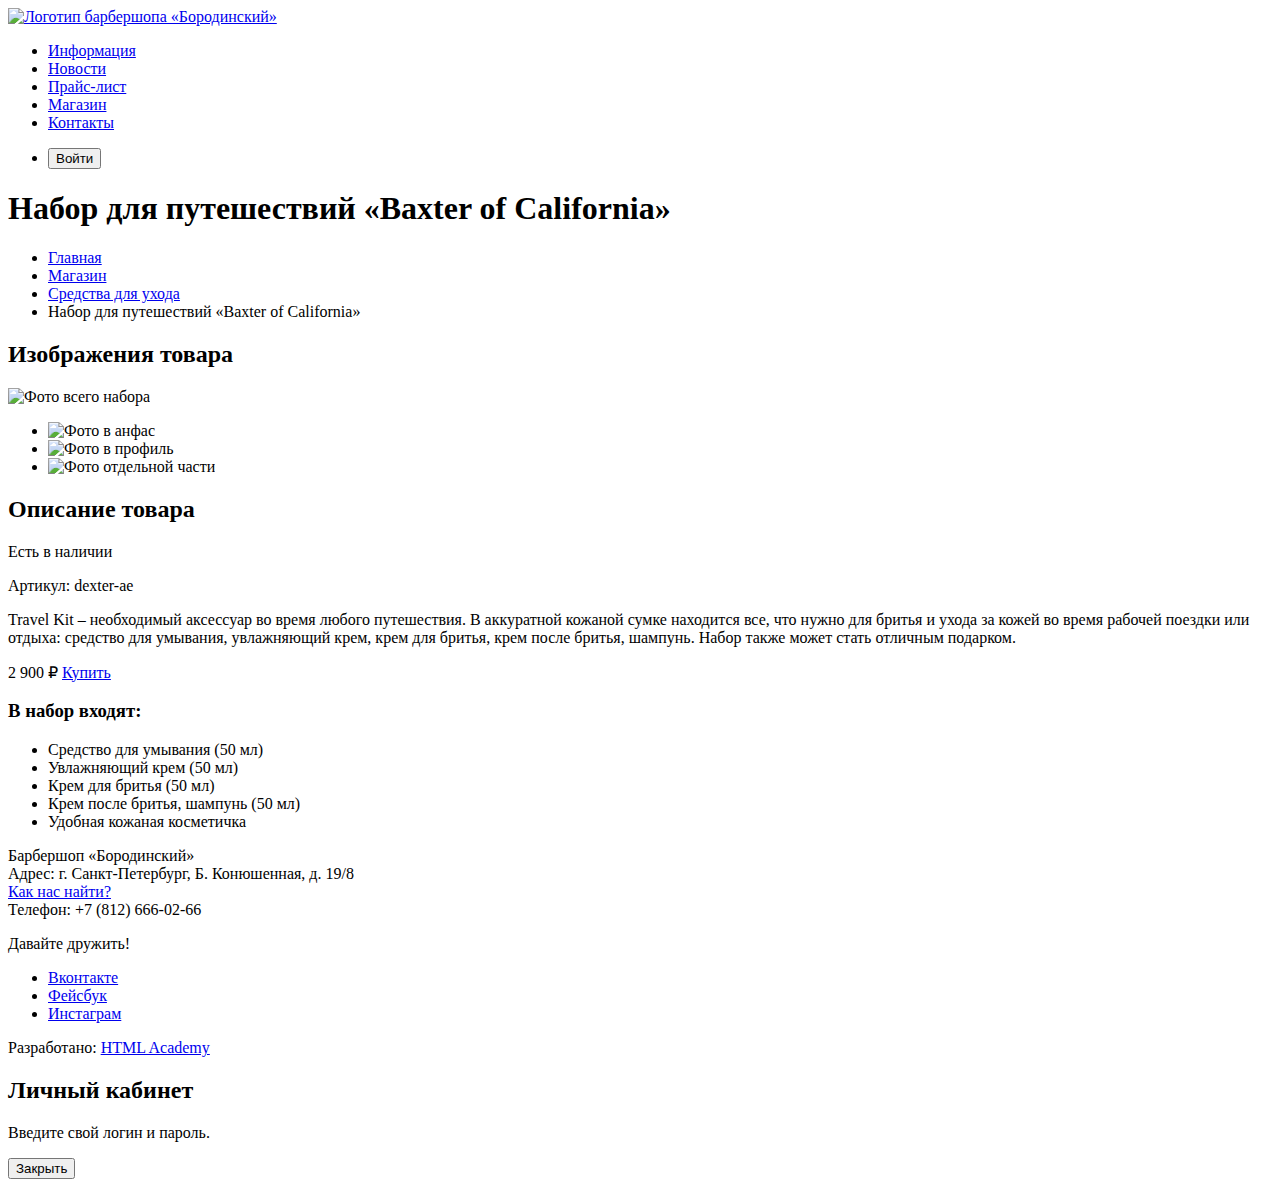
==== catalog-item.html @ a55d95d6 "Разобрал код коталога" ====
<!DOCTYPE html>
<html lang="ru">
  <head>
    <meta charset="utf-8">
    <title></title>
  </head>
  <body>
    <header>
      <nav>
        <a href="index.html">
          <img src="img/logo.svg" width="111" height="24" alt="Логотип барбершопа «Бородинский»">
        </a>
        <ul>
          <li><a href="info.html">Информация</a></li>
          <li><a href="news.html">Новости</a></li>
          <li><a href="price.html">Прайс-лист</a></li>
           <li><a href="catalog.html">Магазин</a></li>
          <li><a href="contacts.html">Контакты</a></li>
        </ul>
        <ul>
          <li>
             <button type="button">Войти</button>
           </li>
        </ul>
      </nav>
    </header>
    <main>
      
      <h1>Набор для путешествий «Baxter of California»</h1>
      
      <ul>
        <li><a href="index.html">Главная</a></li>
        <li><a href="#">Магазин</a></li>
        <li><a href="#">Средства для ухода</a></li>
        <li>Набор для путешествий «Baxter of California»</li>
      </ul>
      
      <section>
        <h2>Изображения товара</h2>
        <img src="img/product-big.jpg" width="460" height="498" alt="Фото всего набора">
        <ul>
          <li><img src="img/product-small-1.jpg" width="140" height="149" alt="Фото в анфас"></li>
          <li><img src="img/product-small-2.jpg" width="140" height="149" alt="Фото в профиль"></li>
          <li><img src="img/product-small-3.jpg" width="140" height="149" alt="Фото отдельной части"></li>
        </ul>
      </section>
      
      <section>
        <h2>Описание товара</h2>
        <p>Есть в наличии</p>
        <p>Артикул: dexter-ae</p>
        <p>Travel Kit – необходимый аксессуар во время любого путешествия. В аккуратной кожаной сумке находится все, что нужно для бритья и ухода за кожей во время рабочей поездки или отдыха: средство для умывания, увлажняющий крем, крем для бритья, крем после бритья, шампунь. Набор также может стать отличным подарком.</p>
        <p>
          2 900 ₽
          <a href="#">Купить</a>
        </p>
        <h3>В набор входят:</h3>
        <ul>
          <li>Средство для умывания (50 мл)</li>
          <li>Увлажняющий крем (50 мл)</li>
          <li>Крем для бритья (50 мл)</li>
          <li>Крем после бритья, шампунь (50 мл)</li>
          <li>Удобная кожаная косметичка</li>
        </ul>
      </section>
    </main>
    <footer>
      <p>
        Барбершоп «Бородинский»<br>
        Адрес: г. Санкт-Петербург, Б. Конюшенная, д. 19/8<br>
        <a href="map.html">Как нас найти?</a><br>
        Телефон: +7 (812) 666-02-66
      </p>
      <div>
        <p>Давайте дружить!</p>
        <ul>
          <li><a href="#">Вконтакте</a></li>
          <li><a href="#">Фейсбук</a></li>
          <li><a href="#">Инстаграм</a></li>
        </ul>
      </div>
      <p>
        Разработано: <a href="https://htmlacademy.ru">HTML Academy</a>
      </p>
    </footer>
    
    <section>
      <h2>Личный кабинет</h2>
      <p>Введите свой логин и пароль.</p>
      <!-- Здесь будет форма -->
      <button type="button">Закрыть</button>
    </section>
  </body>
</html>
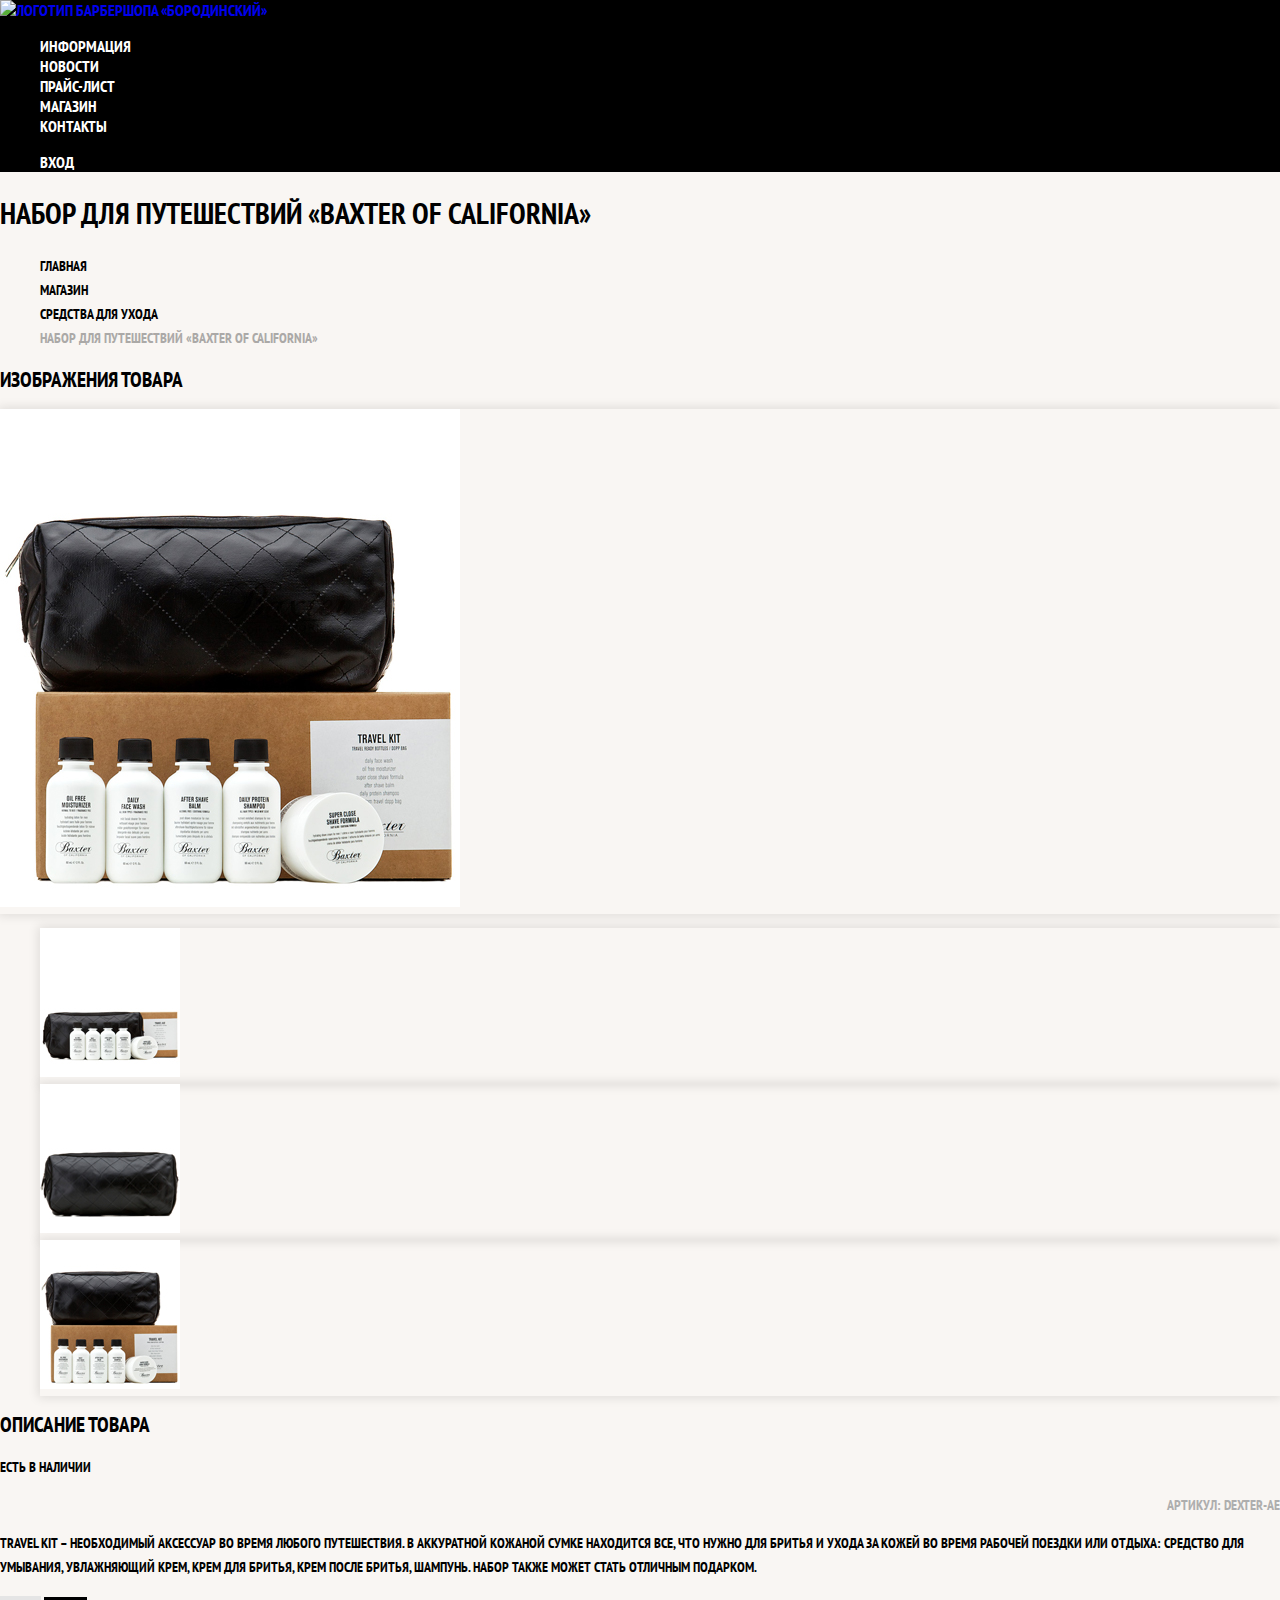
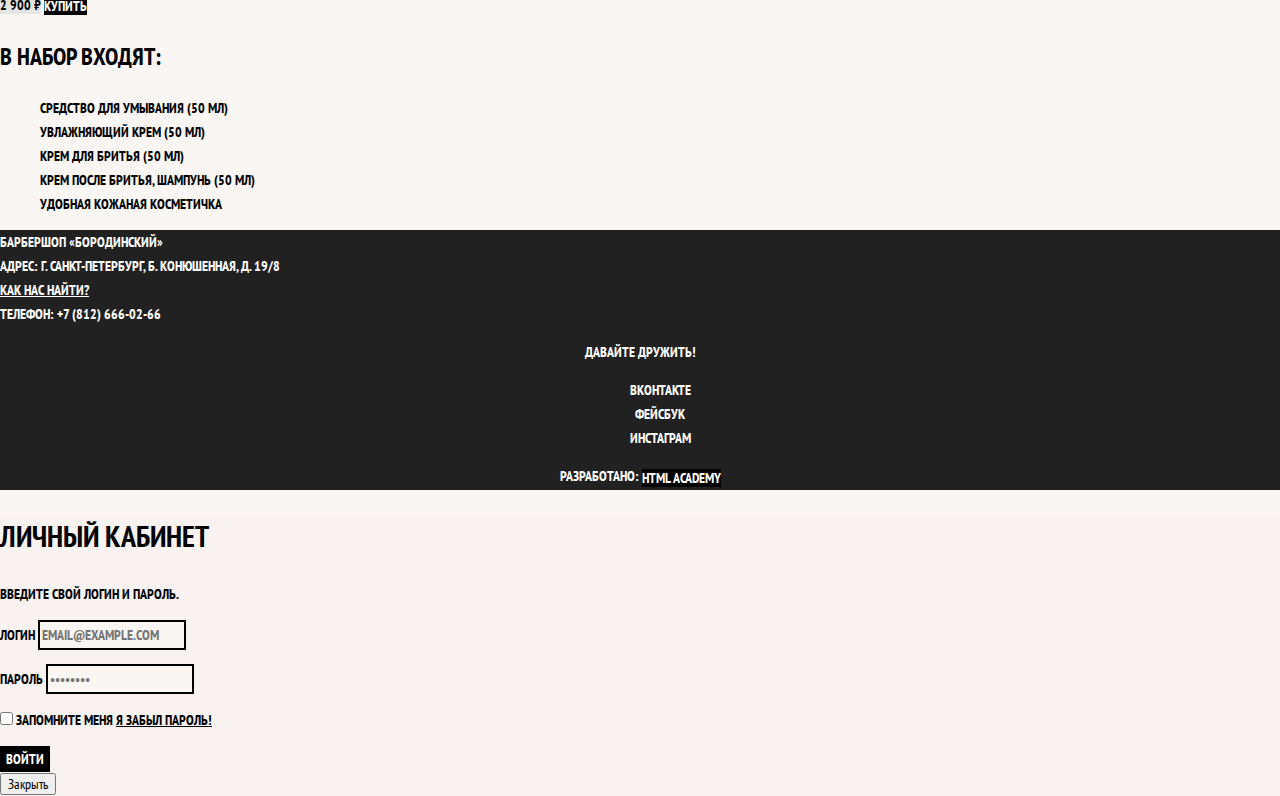
==== commit f4cc25e2: "Update catalog-item.html" ====
--- a/catalog-item.html
+++ b/catalog-item.html
@@ -1,94 +1,129 @@
 <!DOCTYPE html>
 <html lang="ru">
-  <head>
-    <meta charset="utf-8">
-    <title></title>
-  </head>
-  <body>
-    <header>
-      <nav>
-        <a href="index.html">
-          <img src="img/logo.svg" width="111" height="24" alt="Логотип барбершопа «Бородинский»">
-        </a>
-        <ul>
-          <li><a href="info.html">Информация</a></li>
-          <li><a href="news.html">Новости</a></li>
-          <li><a href="price.html">Прайс-лист</a></li>
-           <li><a href="catalog.html">Магазин</a></li>
-          <li><a href="contacts.html">Контакты</a></li>
-        </ul>
-        <ul>
-          <li>
-             <button type="button">Войти</button>
-           </li>
-        </ul>
-      </nav>
-    </header>
-    <main>
-      
-      <h1>Набор для путешествий «Baxter of California»</h1>
-      
-      <ul>
-        <li><a href="index.html">Главная</a></li>
-        <li><a href="#">Магазин</a></li>
-        <li><a href="#">Средства для ухода</a></li>
-        <li>Набор для путешествий «Baxter of California»</li>
-      </ul>
-      
-      <section>
-        <h2>Изображения товара</h2>
-        <img src="img/product-big.jpg" width="460" height="498" alt="Фото всего набора">
-        <ul>
-          <li><img src="img/product-small-1.jpg" width="140" height="149" alt="Фото в анфас"></li>
-          <li><img src="img/product-small-2.jpg" width="140" height="149" alt="Фото в профиль"></li>
-          <li><img src="img/product-small-3.jpg" width="140" height="149" alt="Фото отдельной части"></li>
-        </ul>
-      </section>
-      
-      <section>
-        <h2>Описание товара</h2>
-        <p>Есть в наличии</p>
-        <p>Артикул: dexter-ae</p>
-        <p>Travel Kit – необходимый аксессуар во время любого путешествия. В аккуратной кожаной сумке находится все, что нужно для бритья и ухода за кожей во время рабочей поездки или отдыха: средство для умывания, увлажняющий крем, крем для бритья, крем после бритья, шампунь. Набор также может стать отличным подарком.</p>
-        <p>
-          2 900 ₽
-          <a href="#">Купить</a>
-        </p>
-        <h3>В набор входят:</h3>
-        <ul>
-          <li>Средство для умывания (50 мл)</li>
-          <li>Увлажняющий крем (50 мл)</li>
-          <li>Крем для бритья (50 мл)</li>
-          <li>Крем после бритья, шампунь (50 мл)</li>
-          <li>Удобная кожаная косметичка</li>
-        </ul>
-      </section>
-    </main>
-    <footer>
-      <p>
-        Барбершоп «Бородинский»<br>
-        Адрес: г. Санкт-Петербург, Б. Конюшенная, д. 19/8<br>
-        <a href="map.html">Как нас найти?</a><br>
-        Телефон: +7 (812) 666-02-66
-      </p>
-      <div>
-        <p>Давайте дружить!</p>
-        <ul>
-          <li><a href="#">Вконтакте</a></li>
-          <li><a href="#">Фейсбук</a></li>
-          <li><a href="#">Инстаграм</a></li>
-        </ul>
-      </div>
-      <p>
-        Разработано: <a href="https://htmlacademy.ru">HTML Academy</a>
-      </p>
-    </footer>
-    
-    <section>
-      <h2>Личный кабинет</h2>
-      <p>Введите свой логин и пароль.</p>
-      <!-- Здесь будет форма -->
-      <button type="button">Закрыть</button>
-    </section>
-  </body>
+<head>
+  <meta charset="UTF-8">
+  <title>Барбершоп «Бородинский»</title>
+  <link href="https://fonts.googleapis.com/css?family=PT+Sans+Narrow:400,700&amp;subset=latin,cyrillic" rel="stylesheet">
+  <link href="css/normalize.css" rel="stylesheet">
+  <link href="css/style.css" rel="stylesheet">
+</head>
+
+<body class="inner-page">
+
+<header class="main-header">
+  <nav class="main-navigation">
+    <a class="main-header-logo" href="index.html">
+      <img src="img/logo.svg" width="111" height="24" alt="Логотип барбершопа «Бородинский»">
+    </a>
+    <ul class="site-navigation">
+      <li><a href="info.html">Информация</a></li>
+      <li><a href="news.html">Новости</a></li>
+      <li><a href="price.html">Прайс-лист</a></li>
+      <li class="site-navigation-current"><a href="catalog.html">Магазин</a></li>
+      <li><a href="contacts.html">Контакты</a></li>
+    </ul>
+    <ul class="user-navigation">
+      <li><a class="login-link" href="login.html">Вход</a></li>
+    </ul>
+  </nav>
+</header>
+
+<main class="container">
+
+  <h1 class="page-title">Набор для путешествий «Baxter of California»</h1>
+
+  <ul class="breadcrumbs">
+    <li><a href="index.html">Главная</a></li>
+    <li><a href="#">Магазин</a></li>
+    <li><a href="#">Средства для ухода</a></li>
+    <li class="breadcrumbs-current">Набор для путешествий «Baxter of California»</li>
+  </ul>
+
+  <section class="product-photos">
+    <h2 class="visually-hidden">Изображения товара</h2>
+    <p class="product-photo-full">
+      <img src="img/product-big.jpg" width="460" height="498" alt="Фото всего набора">
+    </p>
+    <ul class="product-photo-preview">
+      <li>
+        <img src="img/product-small-1.jpg" width="140" height="149" alt="Фото в анфас">
+      </li>
+      <li>
+        <img src="img/product-small-2.jpg" width="140" height="149" alt="Фото в профиль">
+      </li>
+      <li>
+        <img src="img/product-small-3.jpg" width="140" height="149" alt="Фото отдельной части">
+      </li>
+    </ul>
+  </section>
+
+  <section class="product-info">
+    <h2 class="visually-hidden">Описание товара</h2>
+    <div class="product-description">
+      <p class="product-availability">Есть в наличии</p>
+      <p class="product-article">Артикул: dexter-ae</p>
+    </div>
+    <p class="product-text">Travel Kit – необходимый аксессуар во время любого путешествия. В аккуратной кожаной сумке находится все, что нужно для бритья и ухода за кожей во время рабочей поездки или отдыха: средство для умывания, увлажняющий крем, крем для бритья, крем после бритья, шампунь. Набор также может стать отличным подарком.</p>
+    <p class="product-price">
+      <b>2 900 ₽</b>
+      <a class="button" href="#">Купить</a>
+    </p>
+    <h3>В набор входят:</h3>
+    <ul>
+      <li>Средство для умывания (50 мл)</li>
+      <li>Увлажняющий крем (50 мл)</li>
+      <li>Крем для бритья (50 мл)</li>
+      <li>Крем после бритья, шампунь (50 мл)</li>
+      <li>Удобная кожаная косметичка</li>
+    </ul>
+  </section>
+
+</main>
+
+<footer class="main-footer">
+  <p class="footer-contacts">
+    Барбершоп «Бородинский»<br>
+    Адрес: г. Санкт-Петербург, Б. Конюшенная, д. 19/8<br>
+    <a href="map.html">Как нас найти?</a><br>
+    Телефон: +7 (812) 666-02-66
+  </p>
+  <div class="footer-social">
+    <b>Давайте дружить!</b>
+    <ul>
+      <li><a class="social-button" href="#">Вконтакте</a></li>
+      <li><a class="social-button" href="#">Фейсбук</a></li>
+      <li><a class="social-button" href="#">Инстаграм</a></li>
+    </ul>
+  </div>
+  <p class="footer-copyright">
+    <b>Разработано:</b> <a class="button" href="https://htmlacademy.ru">HTML Academy</a>
+  </p>
+</footer>
+
+<section class="modal modal-login">
+  <h2>Личный кабинет</h2>
+  <p>Введите свой логин и пароль.</p>
+  <form class="login-form" action="https://echo.htmlacademy.ru" method="post">
+    <p>
+      <label class="visually-hidden" for="user-login">Логин</label>
+      <input class="login-icon-user" id="user-login" type="text" name="login" placeholder="email@example.com">
+    </p>
+    <p>
+      <label class="visually-hidden" for="user-password">Пароль</label>
+      <input class="login-icon-password" id="user-password" type="password" name="password" placeholder="••••••••">
+    </p>
+    <p class="login-password-info">
+      <label class="login-checkbox">
+        <input type="checkbox" name="remember" class="visually-hidden">
+        <span class="checkbox-indicator"></span>
+        Запомните меня
+      </label>
+      <a class="restore" href="#">Я забыл пароль!</a>
+    </p>
+    <button class="button" type="submit">Войти</button>
+  </form>
+  <button class="modal-close" type="button">Закрыть</button>
+</section>
+
+</body>
 </html>--- a/css/style.css
+++ b/css/style.css
@@ -0,0 +1,357 @@
+body {
+    margin: 0;
+    padding: 0;
+  
+    font-family: "PT Sans Narrow", Arial, sans-serif;
+    font-size: 14px;
+    line-height: 24px;
+    font-weight: 700;
+    color: #ffffff;
+    text-transform: uppercase;
+    
+    background-color: #000000;
+    background-image: url("img/bg.jpg");
+    background-position: top center;
+    background-repeat: no-repeat;
+  }
+  
+  .inner-page {
+    color: #000000;
+  
+    background-color: #f9f6f3;
+    background-image: url("img/pattern-light.jpg");
+    background-position: 0 0;
+    background-repeat: repeat;
+  }
+  
+  a {
+    text-decoration: none;
+  }
+  
+  .button {
+    font: inherit;
+  
+    text-align: center;
+    color: #ffffff;
+    vertical-align: middle;
+    text-transform: uppercase;
+  
+    background-color: #000000;
+    border: none;
+  }
+  
+  .button:hover,
+  .button:focus,
+  .button:active {
+    background-color: #663d15;
+  }
+  
+  .main-navigation {
+    font-size: 16px;
+    line-height: 20px;
+    color: #ffffff;
+  
+    background-color: #000000;
+  }
+  
+  .site-navigation,
+  .user-navigation {
+    list-style: none;
+  }
+  
+  .site-navigation a,
+  .user-navigation a {
+    color: #ffffff;
+  }
+  
+  .site-navigation a:hover,
+  .site-navigation a:focus,
+  .user-navigation a:hover,
+  .user-navigation a:focus {
+    background-color: #242424;
+  }
+  
+  .features-list {
+    list-style: none;
+  }
+  
+  .feature-item {
+    text-align: center;
+  }
+  
+  .feature-item h3 {
+    font-size: 30px;
+    line-height: 42px;
+  }
+  
+  .index-columns {
+    color: #000000;
+  
+    background-color: #f8f5f2;
+    background-image: url("img/pattern-light.jpg");
+    background-position: 0 0;
+    background-repeat: repeat;
+  }
+  
+  .index-columns h2 {
+    font-size: 30px;
+    line-height: 42px;
+  }
+  
+  .news-list {
+    list-style: none;
+  }
+  
+  .news-item time {
+    text-transform: none;
+  }
+  
+  .gallery-content {
+    background-color: #cccccc;
+    border: 7px solid #ffffff;
+  }
+  
+  .appointment-item input {
+    font: inherit;
+  
+    background-color: transparent;
+    border: 2px solid #000000;
+  }
+  
+  .appointment-item input:focus {
+    border-color: #663d15;
+  }
+  
+  .page-title {
+    font-size: 30px;
+    line-height: 42px;
+  }
+  
+  .breadcrumbs {
+    list-style: none;
+  }
+  
+  .breadcrumbs a {
+    color: #000000;
+  }
+  
+  .breadcrumbs a:hover,
+  .breadcrumbs a:focus {
+    text-decoration: underline;
+  }
+  
+  .breadcrumbs-current {
+    color: #aba9a7;
+  }
+  
+  .filter fieldset {
+    border: none;
+  }
+  
+  .filter legend {
+    font-size: 24px;
+    line-height: 30px;
+  }
+  
+  .filter ul {
+    list-style: none;
+    line-height: 18px;
+  }
+  
+  .filter-input:hover + label,
+  .filter-input:focus + label {
+    color: #663d15;
+  }
+  
+  .filter-input:disabled + label {
+    color: #000000;
+  
+    opacity: 0.5;
+  }
+  
+  .catalog-list {
+    list-style: none;
+  }
+  
+  .catalog-item {
+    background-color: #f8f8f8;
+    box-shadow: 0 0 10px rgba(0, 0, 0, 0.1);
+  }
+  
+  .catalog-item:hover {
+    box-shadow: 0 0 10px rgba(0, 0, 0, 0.2);
+  }
+  
+  .catalog-item a {
+    color: #000000;
+  }
+  
+  .catalog-item h3 {
+    font-size: 14px;
+    line-height: 18px;
+  }
+  
+  .catalog-category {
+    text-transform: none;
+  }
+  
+  .catalog-item-price b {
+    font-size: 14px;
+    line-height: 20px;
+    text-align: center;
+  
+    background-color: #e5e5e5;
+  }
+  
+  .catalog-item-price .button {
+    line-height: 20px;
+    color: #ffffff;
+  }
+  
+  .pagination-list {
+    list-style: none;
+  }
+  
+  .pagination-item a {
+    color: #ffffff;
+  
+    background-color: #000000;
+  }
+  
+  .pagination-item a:hover,
+  .pagination-item a:focus,
+  .pagination-item a:active {
+    background-color: #663d15;
+  }
+  
+  .pagination-item-current a {
+    color: #000000;
+  
+    background-color: #ffffff;
+  }
+  
+  .pagination-item-current a:hover,
+  .pagination-item-current a:focus,
+  .pagination-item-current a:active {
+    color: #000000;
+  
+    background-color: #ffffff;
+  }
+  
+  .product-photo-preview {
+    list-style: none;
+  }
+  
+  .product-photo-preview li {
+    box-shadow: 0 0 10px 2px rgba(0, 0, 0, 0.1);
+  }
+  
+  .product-photo-full {
+    box-shadow: 0 0 10px 2px rgba(0, 0, 0, 0.1);
+  }
+  
+  .product-article {
+    text-align: right;
+    color: #aeaeae;
+  }
+  
+  .product-price b {
+    line-height: 20px;
+    text-align: center;
+  
+    background-color: #e5e5e5;
+  }
+  
+  .product-info h3 {
+    font-size: 24px;
+    line-height: 30px;
+  }
+  
+  .product-info ul {
+    list-style: none;
+  }
+  
+  .main-footer {
+    color: #ffffff;
+  
+    background-color: #212121;
+    background-image: url("img/pattern-dark.jpg");
+    background-position: 0 0;
+    background-repeat: repeat;
+  }
+  
+  .footer-contacts a {
+    color: #ffffff;
+    text-decoration: underline;
+  }
+  
+  .footer-contacts a:hover,
+  .footer-contacts a:focus {
+    text-decoration: none;
+  }
+  
+  .footer-social {
+    text-align: center;
+  }
+  
+  .footer-social ul {
+    list-style: none;
+  }
+  
+  .social-button {
+    color: #ffffff;
+  }
+  
+  .footer-copyright {
+    text-align: center;
+  }
+  
+  .footer-copyright .button:hover,
+  .footer-copyright .button:focus {
+    color: #000000;
+  
+    background-color: #ffffff;
+  }
+  
+  .modal {
+    color: #000000;
+  
+    background-color: #f8f3f0;
+    background-image: url("img/pattern-light.jpg");
+    background-position: 0 0;
+    background-repeat: repeat;
+  }
+  
+  .modal h2 {
+    font-size: 30px;
+    line-height: 42px;
+  }
+  
+  .login-form input[type="text"],
+  .login-form input[type="password"] {
+    font: inherit;
+    color: #000000;
+    text-transform: uppercase;
+  
+    background-color: #f9f6f3;
+    border: 2px solid #000000;
+  }
+  
+  .login-form input:focus {
+    border-color: #663d15;
+  }
+  
+  .login-checkbox:hover,
+  .login-checkbox:focus {
+    color: #663d15;
+  }
+  
+  .restore {
+    color: #000000;
+    text-decoration: underline;
+  }
+  
+  .restore:hover,
+  .restore:focus {
+    text-decoration: none;
+  }